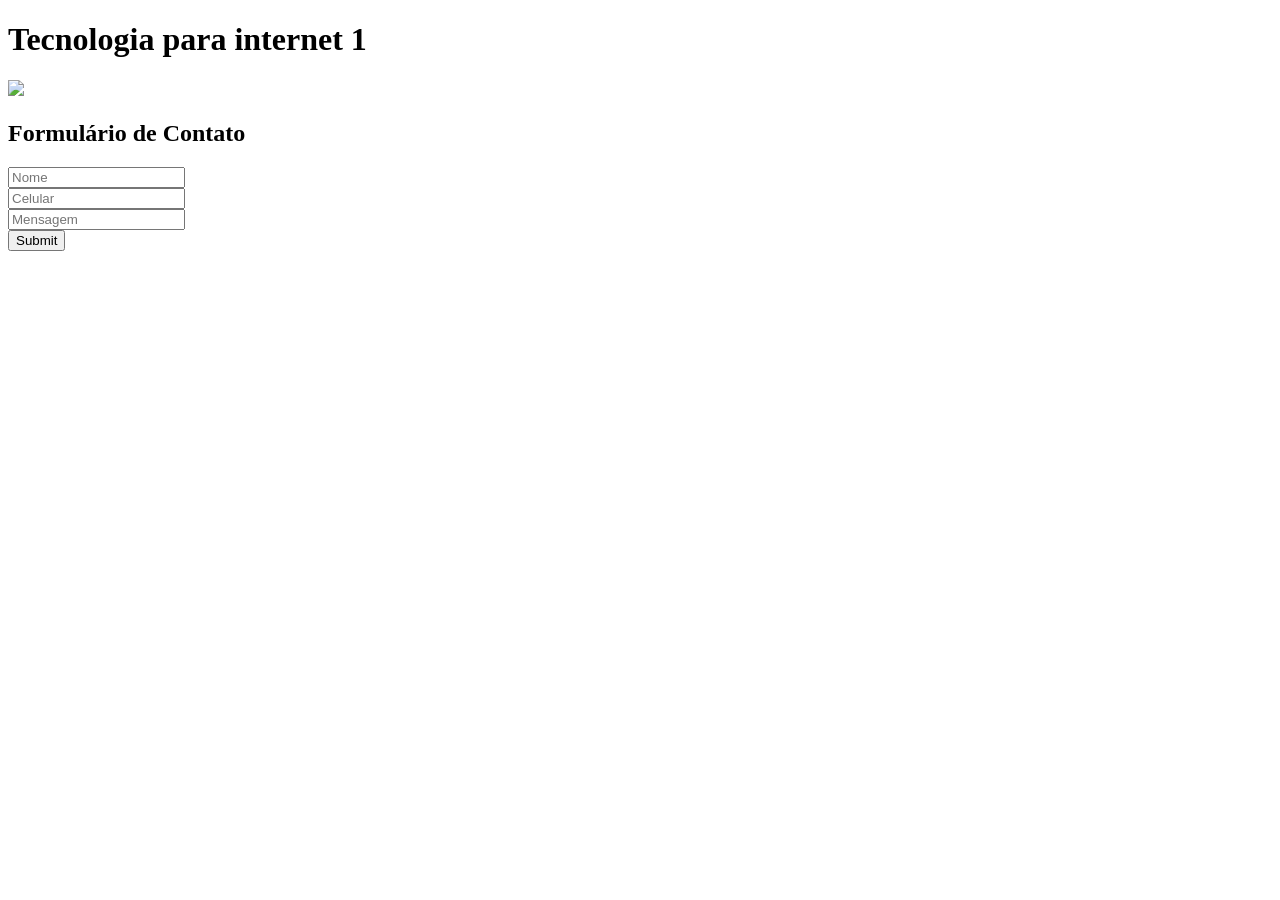
==== Index.html @ f4452099 "Add files via upload" ====
<!DOCTYPE html>
<html lang="en">
<head>
    <meta charset="UTF-8">
    <meta name="viewport" content="width=device-width, initial-scale=1.0">
    <title>Document</title>
</head>
<body>
    <h1>Tecnologia para internet 1</h1>
    <a href="https://uniube.br/"><img src="C:\Users\Administrador\Downloads\download.png"></a><br>







    <h2>Formulário de Contato</h2>
    <form method="post" action="">
        <input type="text" name="Nome" placeholder="Nome"><br>
        <input type="text" name="Telefone" placeholder="Celular"><br>
        <input type="text" name="mensagem" placeholder="Mensagem"><br>
        <input type="submit" value="Submit">
    </form>
</body>
</html>
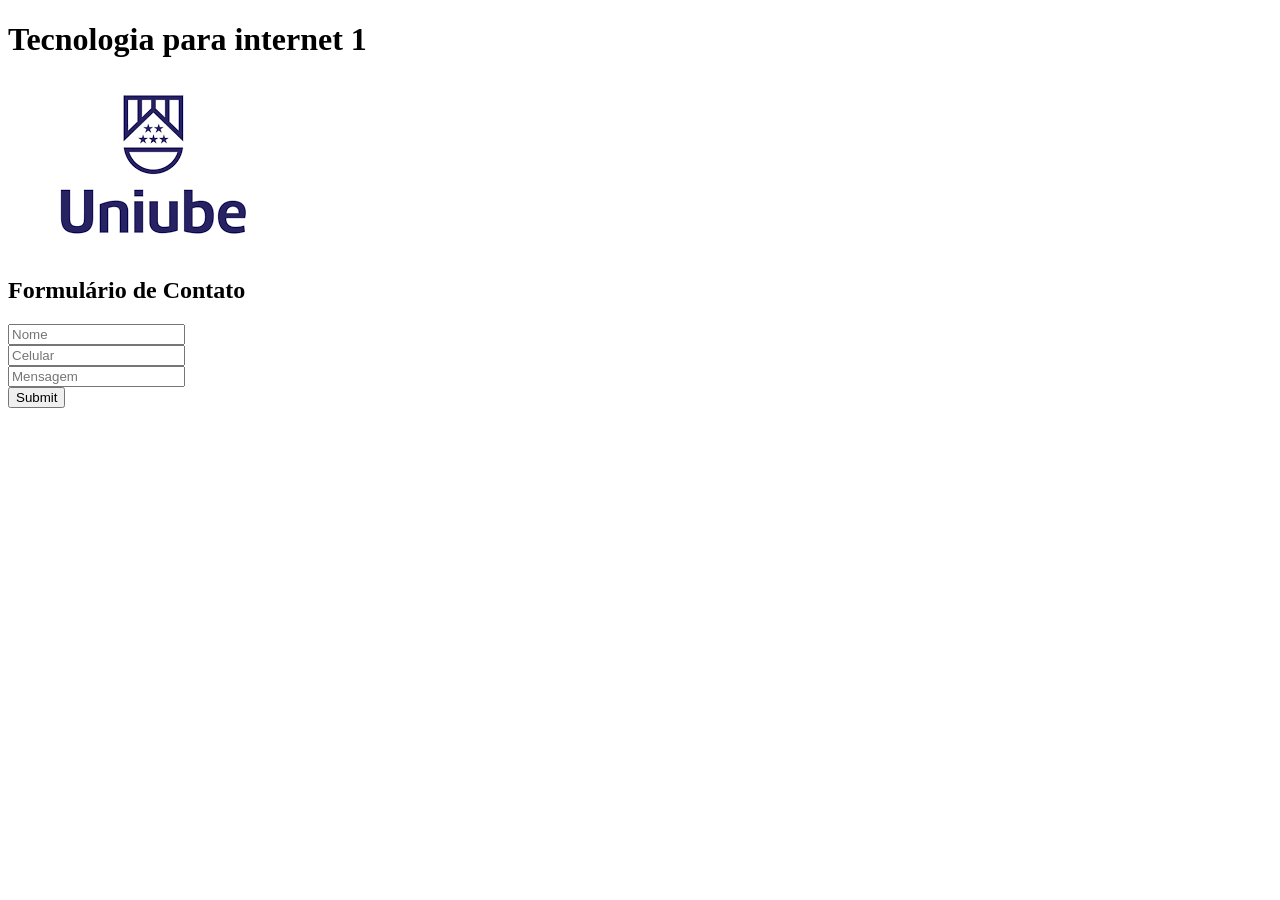
==== commit fb891ec9: "Update Index.html" ====
--- a/Index.html
+++ b/Index.html
@@ -7,7 +7,7 @@
 </head>
 <body>
     <h1>Tecnologia para internet 1</h1>
-    <a href="https://uniube.br/"><img src="C:\Users\Administrador\Downloads\download.png"></a><br>
+    <a href="https://uniube.br/"><img src="imagens/simbolouniube.png"></a><br>
 
 
 
@@ -23,4 +23,4 @@
         <input type="submit" value="Submit">
     </form>
 </body>
-</html>+</html>
